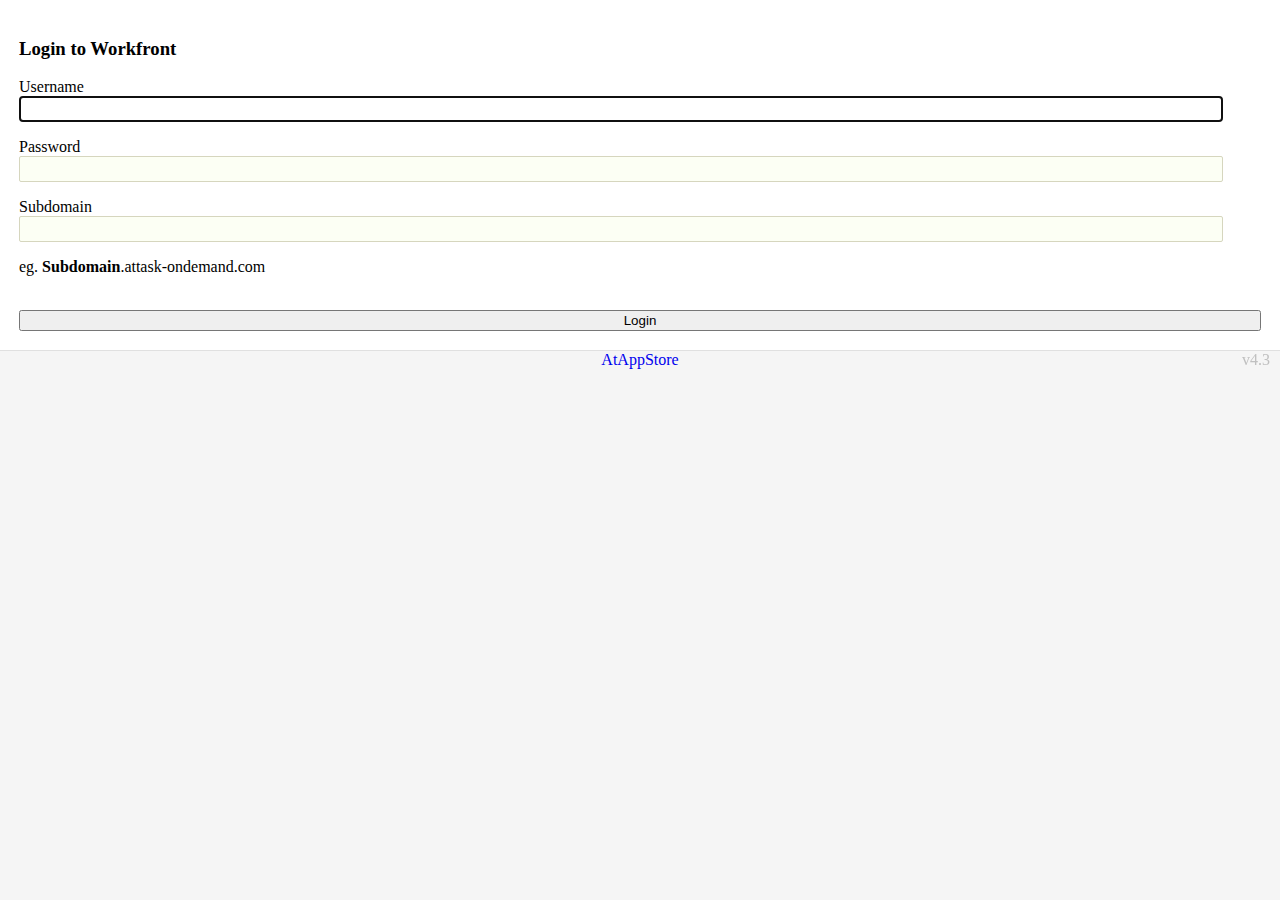
==== stopwatch/index.html @ 8f52713b "4.3 initial upload to github" ====
<!DOCTYPE html>
<html style="background: whitesmoke;">
<head>
    <title>Stopwatch</title>
    <meta http-equiv="Content-type" content="text/html; charset=UTF-8"/>
    <link rel="shortcut icon" type="image/png" href="icons/timer32x32.png"/>
    <link rel="stylesheet" type="text/css" href="core/css/metro-bootstrap.min.css"/>
    <link rel="stylesheet" type="text/css" href="core/css/style.min.css?ver=2017v423"/>
    <link rel="stylesheet" type="text/css" href="lib/jquery.qtip.min.css"/>
    <meta name="viewport" content="height=device-height,width=device-width, initial-scale=0.5"/>
</head>
<body>
<div id="drop">

    <div id="window" class="window"></div>
    <div id="cover"></div>
</div>
<div id="holder" style="display: none; min-width: 413px;">
    <div align="center" id="bar">
        <a href="#" id="create" class="create button"><span class="icon"></span> New task</a>
        <a href="#" id="remove-all" class="remove-all button"><span class="icon"></span> Delete all</a>
    </div>

    <div align="center" id="top-bar">
        <div class="spinner">
            <div id="blockG_1" class="metro_blockG"></div>
            <div id="blockG_2" class="metro_blockG"></div>
            <div id="blockG_3" class="metro_blockG"></div>
        </div>
        <span id="search-bar">
            <input id="searchfor" type="text" name="search" placeholder="Search" value="">
        </span>
        <span id="sort-bar">
            <div id="role-filter" class="btn-info btn-group open" style="vertical-align: top; display: none;">
                <button type="button" class="btn btn-info btn-medium dropdown-toggle"  style="padding: 4px;" data-toggle="dropdown"></button>
                <ul class="dropdown-menu" role="menu">
                </ul>
            </div>
        </span>
        <span id="button-bar">
            <div id="sort-menu" class="btn-group" style="vertical-align: top;">
                <button type="button" class="btn btn-medium dropdown-toggle" style="padding: 4px; font-weight: 600; color: #9d9d9d; background-color: #f5f5f5;" data-toggle="dropdown">sort</button>
                <ul class="dropdown-menu" style="right:0; left: initial;" role="menu">
                    <li><a href="#" id="sort-date" title="Sort by Due Date" class="">date</a></li>
                    <li><a href="#" id="sort-task" title="Sort by Task Name" class="">task</a></li>
                    <li><a href="#" id="sort-project" title="Sort by Project Name" class="">project</a></li>
                    <li><a href="#" id="sort-priority" title="Sort by Priority" class="">priority</a></li>
                </ul>
            </div>
            <span id="popout" title="Pop out"><img src="core/img/popout.gif"></span>
            <span id="search" title="Search"><img src="core/img/search.gif"></span>
        </span>
    </div>
    <div id="content">
        <div id="loading">Loading...</div>
        <div id="form-list" class="form"></div>

        <div id="form-create" class="form" style="display: none">
            <p>
                <label for="task-nameC">Task name</label>
                <input type="text" name="task-name" id="task-nameC" class="text"/>
            </p>

            <p class="buttons">
                <input type="button" id="button-create" value="Save"/>
                <input type="button" id="form-create.cancel-button" class="cancel" rel="form-create" value="Cancel"/>
            </p>

            <p style="display: none" id="create-status"></p>
        </div>

        <div id="form-update" class="well form" style="display: none">
            <input type="hidden" name="task-id" id="task-id" value=""/>

            <p>
                <label for="task-nameU">Task name</label>
                <input type="text" name="task-name" id="task-nameU" class="text"/>
            </p>

            <p>
                <label for="task-time">Task time (sec)</label>
                <input type="text" name="task-time" id="task-time" class="text"/>
            </p>

            <p class="buttons">
                <input type="submit" id="button-update" class="btn btn-primary" value="Update"/>
                <input type="button" id="form-update.cancel-button" class="btn cancel" rel="form-update"
                       value="Cancel"/>
            </p>

            <p style="display: none" id="update-status"></p>
        </div>

        <div id="form-remove" class="well form" style="display: none">
            <p id="remove-confirm" class="remove-confirm"></p>

            <p class="buttons">
                <input type="button" id="button-remove" class="btn btn-primary" value="Delete"/>
                <input type="button" id="form-remove.cancel-button" class="btn cancel" rel="form-remove"
                       value="Cancel"/>
            </p>
        </div>

        <div id="form-remove-all" class="form" style="display: none">
            <p id="remove-all-confirm" class="remove-confirm">Are you sure you want to <strong>delete all tasks</strong>?
            </p>

            <p class="buttons">
                <input type="button" id="button-remove-all" class="btn btn-primary" value="Yes"/>
                <input type="button" id="form-remove-all.cancel-button" class="btn cancel" rel="form-remove-all"
                       value="Cancel"/>
            </p>
        </div>
    </div>

    <div id="store" style="background-color: whitesmoke; text-align:center; border-top: 1px solid #e0e0e0;">
        <a id="running" href="#" title="Stop Task" class="btn timer btn-primary" style="display: none;"></a>
        <a id="storelink" target="_blank" href="http://store.atappstore.com/product/stopwatch/">AtAppStore</a>
        <span style="color: silver; position: fixed; right: 10px;">v4.3</span>
    </div>
</div>
<script type="text/javascript" src="core/docs/jquery-1.8.0.min.js"></script>
<script type="text/javascript" src="core/docs/bootstrap-dropdown.js"></script>
<script src="lib/liquidmetal.js" type="text/javascript"></script>
<script src="lib/jquery.domsearch.js" type="text/javascript"></script>

<script type="text/javascript" src="sw.min.js?ver=2017v43"></script>
</body>
</html>
---- stopwatch/core/css/style.min.css ----
@CHARSET "UTF-8";body{height:auto;padding:0;margin:0 auto;background:#fff}a{text-decoration:none}#top-bar{background-color:whitesmoke;border-bottom:1px solid #e0e0e0;-moz-user-select:none;-webkit-user-select:none;height:33px}#top-bar span>span:hover{background-color:#e1e1e1}#top-bar span>span{font-size:10.5px;padding:4px 12px;margin-bottom:0;font-size:14px;line-height:25px;text-align:center;cursor:pointer;color:#333;text-shadow:0 1px 1px rgba(255,255,255,.75)}#bar{padding:.8em 1em;border-bottom:1px solid #e0e0e0}#bar .remove-all{float:right!important}#bar .create{float:left!important}#bar .remove-all span{display:block;width:20px;height:28px;float:left;margin:0 10px 0 0}#bar .create span{display:block;width:16px;height:28px;float:left;margin:0 10px 0 0}#search-bar{display:none}#searchfor{width:200px;display:inline}#sort-bar span{display:inline-block}#button-bar,#button-bar>span{float:right}#button-bar,#sort-bar,#search-bar{margin:0;padding:0;height:100%}#sort-bar,#search-bar{margin-left:7%}#running{padding:0;margin:0;width:100%;vertical-align:top}p.buttons{padding:1em 2em!important;overflow:hidden}#button-remove-all,#button-remove{color:#a90329}#button-appscan{float:left;width:20%}#button-qrlogin{float:right;width:60%}#button-standard{float:right;width:20%}#button-login{float:left}.issue{background-color:#f8f2d9;display:inline-block;line-height:25px;text-shadow:0 1px 1px rgba(255,255,255,.75);padding:3px;padding-left:15px;padding-right:15px;text-align:center;vertical-align:middle}.task{background-color:#eaf3d9;display:inline-block;line-height:25px;text-shadow:0 1px 1px rgba(255,255,255,.75);padding:3px;padding-left:15px;padding-right:15px;text-align:center;vertical-align:middle}.task.danger{background-color:#f2dede}.task.warning{background-color:#fbf3cb}.task.success{background-color:#dff0d8}.task.info{background-color:#d9edf7}.task.default{background-color:#f5f5f5}#button-logout{border-top:1px;border-top-style:dashed;border-top-color:silver;background-color:#fffcd8}.btn-mini{padding:3px;padding-left:15px;padding-right:15px}.percent .inputbox{width:40px;padding:0;margin:0}input[type=password],input[type=text]{border:solid 1px #d6d6be;background-color:#fcfff4;padding:3px 5px;width:96%;font-size:16px;-webkit-border-radius:2px;display:block}input[type=text]:focus,input[type=text]:focus{border:solid 1px #fff286;background-color:#fff}.form{overflow-y:auto}#form-list{display:none;overflow-y:auto}#form-login,#form-qrlogin{padding:19px;margin-bottom:0}#button-login{width:100%}#v{width:320px;height:240px}div.c8{float:right;height:100px}div.c3{float:left;height:100px;padding-right:10px;overflow:hidden;text-overflow:ellipsis;white-space:nowrap;width:60%;margin:6px 0 0 17px!important}span.c1{overflow:hidden}.item{text-align:left;border-bottom:solid 1px #ccc;display:block;overflow:hidden;margin-top:0;margin-bottom:0;height:101px}.item a.power{background:url(../img/play.png) 0 0 no-repeat;display:block;position:absolute;right:3px;width:32px;height:32px;bottom:14px;right:10px}.item a.running{background:url(../img/pause.png) 0 0 no-repeat}.item .timer{height:31px;font-size:17px;width:100px;padding-right:0;padding-left:0;padding-top:6px;padding-bottom:6px}.issue,.task,.item .name,.item .details{cursor:help}#filter{background-color:#fdc33c;text-shadow:0 -1px 0 rgba(136,136,136,.25)}#filter:hover,#filter:active,#filter.active{background-color:#e6ad3b}#details{font-weight:bold}.date{text-align:center;height:56px;width:100px;float:right;text-shadow:0 1px 1px rgba(255,255,255,.75);margin:1px 0 1px 0}.date-tall{position:absolute;right:0;top:0;text-align:center;width:100px;float:right;text-shadow:0 1px 1px rgba(255,255,255,.75)}.qtip-info .qtip-content{background:#49afcd;color:white;text-align:left;text-shadow:0 -1px 0 rgba(0,0,0,0.25);border-width:0;-webkit-border-radius:0;-moz-border-radius:0;border-radius:0}.qtip-info .qtip-tip{background-color:#49afcd}.qtip-info{border-width:0;border-color:#49afcd}.qtip-default{border-width:0}#notask label{text-align:center}a.remove:hover{color:#a90329}p.remove-confirm{color:#a90329;font-weight:bold;line-height:1.2em;margin:0;padding:1em 0!important;font-style:italic;font-size:13px}p.remove-confirm strong{color:#333}#form-create{margin:0 5px}.window .content{background-color:whitesmoke;padding:19px;margin-bottom:0}.window .close{text-align:center;cursor:pointer;float:none}#drop{margin:0;padding:0;top:0;left:0;z-index:999}.window{position:absolute;top:-700px;background:silver;width:250px;margin-left:50px;z-index:99999}#cover{opacity:0;background:white;height:100%;width:100%;position:absolute;top:0;z-index:10}.error{color:red}#footer{text-align:center;color:#ddd;margin:0;padding:5px}#footer a{color:#ddd}#footer a:hover{color:#333}#loading{text-align:-webkit-center;font-size:25px;color:whitesmoke;font-weight:bold;margin:25px}.spinner{width:22px;position:absolute;top:77px;left:5px;display:none;transform:translate3d(0,0,0);-webkit-transform:translate3d(0,0,0)}.spinner-bottom{width:22px;position:relative;left:5px;top:15px;display:none;float:left}.metro_blockG{background-color:#2e7bcc;border:0;float:left;height:16px;margin-left:1px;width:4px;opacity:.1;-moz-animation-name:bounceG;-moz-animation-duration:1.3s;-moz-animation-iteration-count:infinite;-moz-animation-direction:linear;-moz-transform:scale(0.7);-webkit-animation-name:bounceG;-webkit-animation-duration:1.3s;-webkit-animation-iteration-count:infinite;-webkit-animation-direction:linear;-webkit-transform:scale(0.7);-ms-animation-name:bounceG;-ms-animation-duration:1.3s;-ms-animation-iteration-count:infinite;-ms-animation-direction:linear;-ms-transform:scale(0.7);-o-animation-name:bounceG;-o-animation-duration:1.3s;-o-animation-iteration-count:infinite;-o-animation-direction:linear;-o-transform:scale(0.7);animation-name:bounceG;animation-duration:1.3s;animation-iteration-count:infinite;animation-direction:linear;transform:scale(0.7)}#blockG_1{-moz-animation-delay:.39s;-webkit-animation-delay:.39s;-ms-animation-delay:.39s;-o-animation-delay:.39s;animation-delay:.39s}#blockG_2{-moz-animation-delay:.52s;-webkit-animation-delay:.52s;-ms-animation-delay:.52s;-o-animation-delay:.52s;animation-delay:.52s}#blockG_3{-moz-animation-delay:.65s;-webkit-animation-delay:.65s;-ms-animation-delay:.65s;-o-animation-delay:.65s;animation-delay:.65s}@-moz-keyframes bounceG{0%{-moz-transform:scale(1.2);opacity:1}100%{-moz-transform:scale(0.7);opacity:.1}}@-webkit-keyframes bounceG{0%{-webkit-transform:scale(1.2);opacity:1}100%{-webkit-transform:scale(0.7);opacity:.1}}@-ms-keyframes bounceG{0%{-ms-transform:scale(1.2);opacity:1}100%{-ms-transform:scale(0.7);opacity:.1}}@-o-keyframes bounceG{0%{-o-transform:scale(1.2);opacity:1}100%{-o-transform:scale(0.7);opacity:.1}}@keyframes bounceG{0%{transform:scale(1.2);opacity:1}100%{transform:scale(0.7);opacity:.1}}
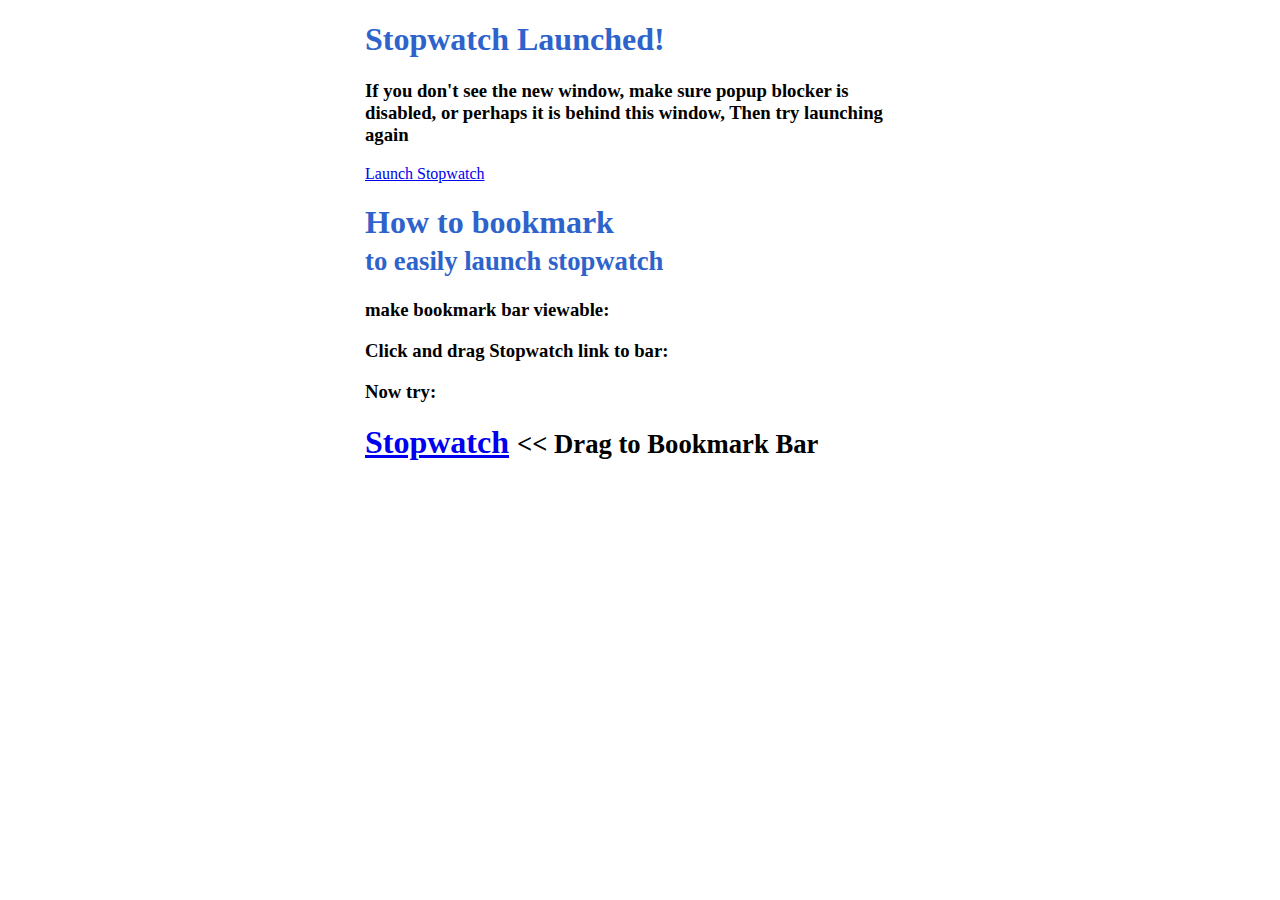
==== commit f290ccf6: "stopwatch-4.3 launcher" ====
--- a/stopwatch/index.html
+++ b/stopwatch/index.html
@@ -1,129 +1,64 @@
 <!DOCTYPE html>
-<html style="background: whitesmoke;">
-<head>
-    <title>Stopwatch</title>
-    <meta http-equiv="Content-type" content="text/html; charset=UTF-8"/>
-    <link rel="shortcut icon" type="image/png" href="icons/timer32x32.png"/>
-    <link rel="stylesheet" type="text/css" href="core/css/metro-bootstrap.min.css"/>
-    <link rel="stylesheet" type="text/css" href="core/css/style.min.css?ver=2017v423"/>
-    <link rel="stylesheet" type="text/css" href="lib/jquery.qtip.min.css"/>
-    <meta name="viewport" content="height=device-height,width=device-width, initial-scale=0.5"/>
+<html>
+<head><title>Stopwatch</title>
+    <link rel="stylesheet" type="text/css" href="core/css/metro-bootstrap.css">
+    <link rel="shortcut icon" type="image/png" href="icons/timer32x32.png">
+    <style> .instr {
+        display: none;
+    } </style>
+    <script type="text/javascript" src="lib/ATBookmarkApp.js"></script>
+    <script type="text/javascript" src="core/docs/jquery-1.8.0.min.js"></script>
+    <script type="text/javascript" src="launch.js"></script>
 </head>
 <body>
-<div id="drop">
+<div style="width: 550px; max-width: 550px; margin-left:auto; margin-right:auto;">
+    <div class="well-large chrome instr" style="text-align:center;"></div>
+    <div class="well-large ie6 instr"><h2>Sorry, This browser is not supported.</h2></div>
+    <div class="well-large" id="message"><h1 style="color:#2e63cc;">Stopwatch Launched!</h1>
 
-    <div id="window" class="window"></div>
-    <div id="cover"></div>
-</div>
-<div id="holder" style="display: none; min-width: 413px;">
-    <div align="center" id="bar">
-        <a href="#" id="create" class="create button"><span class="icon"></span> New task</a>
-        <a href="#" id="remove-all" class="remove-all button"><span class="icon"></span> Delete all</a>
-    </div>
+        <div class="well-small"><h3>If you don't see the new window, make sure popup blocker is disabled, or perhaps it
+            is behind this window, Then try launching again</h3>
 
-    <div align="center" id="top-bar">
-        <div class="spinner">
-            <div id="blockG_1" class="metro_blockG"></div>
-            <div id="blockG_2" class="metro_blockG"></div>
-            <div id="blockG_3" class="metro_blockG"></div>
+            <p> <a class='btn btn-primary bookmark' href="">Launch Stopwatch</a></p>
+
+            <div class="well-small chrome instr"><p>For how to manage pop-up settings in Chrome, have a look at <a
+                    href="http://www.google.com/support/chrome/bin/answer.py?hl=en&amp;answer=95472"
+                    title="disable pop-ups in Chrome" target="_blank">Google's support documentation</a>.</p></div>
+            <div class="well-small firefox instr"><p>Mozilla's support pages show you how to <a
+                    href="http://support.mozilla.com/en-US/kb/Pop-up+blocker" title="disable pop-ups in Firefox"
+                    rel="external" target="_blank">manage pop-up blocker settings in Firefox</a>.</p></div>
+            <div class="well-small ie instr"><p><a
+                    href="http://windows.microsoft.com/en-us/Windows-vista/Internet-Explorer-Pop-up-Blocker-frequently-asked-questions"
+                    rel="external" title="pop ups in IE" target="_blank">Microsoft's FAQ</a> shows you how to turn
+                Internet Explorer's pop-up blocker on and off.</p></div>
+            <div class="well-small safari instr"><p>Safari's pop-up blocker doesn't block pop-ups from opening if you've
+                clicked on a button, so please <a href="#" title="Launch Stopwatch" onclick="open();">launch stopwatch
+                    manually.</a></p></div>
         </div>
-        <span id="search-bar">
-            <input id="searchfor" type="text" name="search" placeholder="Search" value="">
-        </span>
-        <span id="sort-bar">
-            <div id="role-filter" class="btn-info btn-group open" style="vertical-align: top; display: none;">
-                <button type="button" class="btn btn-info btn-medium dropdown-toggle"  style="padding: 4px;" data-toggle="dropdown"></button>
-                <ul class="dropdown-menu" role="menu">
-                </ul>
+        <h1 style="color:#2e63cc;">How to bookmark<br>
+            <small>to easily launch stopwatch</small>
+        </h1>
+        <h3>make bookmark bar viewable:</h3>
+
+            <div class="well-small">
+                <div class="well-large chrome instr"><p><strong>CTRL + SHIFT + B</strong></p></div>
+                <div class="well-large firefox instr"><img src="icons/ffbookmark.png"/></div>
+                <div class="well-large ie instr"><p><strong>ALT + V</strong></p> <img src="icons/iebookmark.png"/></div>
+                <div class="well-large safari instr"><p><strong>COMMAND + SHIFT + B</strong></p></div>
             </div>
-        </span>
-        <span id="button-bar">
-            <div id="sort-menu" class="btn-group" style="vertical-align: top;">
-                <button type="button" class="btn btn-medium dropdown-toggle" style="padding: 4px; font-weight: 600; color: #9d9d9d; background-color: #f5f5f5;" data-toggle="dropdown">sort</button>
-                <ul class="dropdown-menu" style="right:0; left: initial;" role="menu">
-                    <li><a href="#" id="sort-date" title="Sort by Due Date" class="">date</a></li>
-                    <li><a href="#" id="sort-task" title="Sort by Task Name" class="">task</a></li>
-                    <li><a href="#" id="sort-project" title="Sort by Project Name" class="">project</a></li>
-                    <li><a href="#" id="sort-priority" title="Sort by Priority" class="">priority</a></li>
-                </ul>
-            </div>
-            <span id="popout" title="Pop out"><img src="core/img/popout.gif"></span>
-            <span id="search" title="Search"><img src="core/img/search.gif"></span>
-        </span>
-    </div>
-    <div id="content">
-        <div id="loading">Loading...</div>
-        <div id="form-list" class="form"></div>
+            <h3>Click and drag Stopwatch link to bar:</h3>
 
-        <div id="form-create" class="form" style="display: none">
-            <p>
-                <label for="task-nameC">Task name</label>
-                <input type="text" name="task-name" id="task-nameC" class="text"/>
-            </p>
+            <div class="well-large chrome instr"><img src="icons/chdrag.png"/></div>
+            <div class="well-large firefox instr"><img src="icons/ffdrag.png"/></div>
+            <div class="well-large ie instr"><img src="icons/iedrag.png"/></div>
+            <div class="well-large safari instr"><img src="icons/sfdrag.png"/></div>
+            <h3>Now try:</h3>
 
-            <p class="buttons">
-                <input type="button" id="button-create" value="Save"/>
-                <input type="button" id="form-create.cancel-button" class="cancel" rel="form-create" value="Cancel"/>
-            </p>
-
-            <p style="display: none" id="create-status"></p>
-        </div>
-
-        <div id="form-update" class="well form" style="display: none">
-            <input type="hidden" name="task-id" id="task-id" value=""/>
-
-            <p>
-                <label for="task-nameU">Task name</label>
-                <input type="text" name="task-name" id="task-nameU" class="text"/>
-            </p>
-
-            <p>
-                <label for="task-time">Task time (sec)</label>
-                <input type="text" name="task-time" id="task-time" class="text"/>
-            </p>
-
-            <p class="buttons">
-                <input type="submit" id="button-update" class="btn btn-primary" value="Update"/>
-                <input type="button" id="form-update.cancel-button" class="btn cancel" rel="form-update"
-                       value="Cancel"/>
-            </p>
-
-            <p style="display: none" id="update-status"></p>
-        </div>
-
-        <div id="form-remove" class="well form" style="display: none">
-            <p id="remove-confirm" class="remove-confirm"></p>
-
-            <p class="buttons">
-                <input type="button" id="button-remove" class="btn btn-primary" value="Delete"/>
-                <input type="button" id="form-remove.cancel-button" class="btn cancel" rel="form-remove"
-                       value="Cancel"/>
-            </p>
-        </div>
-
-        <div id="form-remove-all" class="form" style="display: none">
-            <p id="remove-all-confirm" class="remove-confirm">Are you sure you want to <strong>delete all tasks</strong>?
-            </p>
-
-            <p class="buttons">
-                <input type="button" id="button-remove-all" class="btn btn-primary" value="Yes"/>
-                <input type="button" id="form-remove-all.cancel-button" class="btn cancel" rel="form-remove-all"
-                       value="Cancel"/>
-            </p>
-        </div>
-    </div>
-
-    <div id="store" style="background-color: whitesmoke; text-align:center; border-top: 1px solid #e0e0e0;">
-        <a id="running" href="#" title="Stop Task" class="btn timer btn-primary" style="display: none;"></a>
-        <a id="storelink" target="_blank" href="http://store.atappstore.com/product/stopwatch/">AtAppStore</a>
-        <span style="color: silver; position: fixed; right: 10px;">v4.3</span>
+            <h1><a class='btn btn-primary bookmark'
+                   href="">Stopwatch</a>
+                <small> << Drag to Bookmark Bar</small>
+            </h1>
     </div>
 </div>
-<script type="text/javascript" src="core/docs/jquery-1.8.0.min.js"></script>
-<script type="text/javascript" src="core/docs/bootstrap-dropdown.js"></script>
-<script src="lib/liquidmetal.js" type="text/javascript"></script>
-<script src="lib/jquery.domsearch.js" type="text/javascript"></script>
-
-<script type="text/javascript" src="sw.min.js?ver=2017v43"></script>
 </body>
 </html>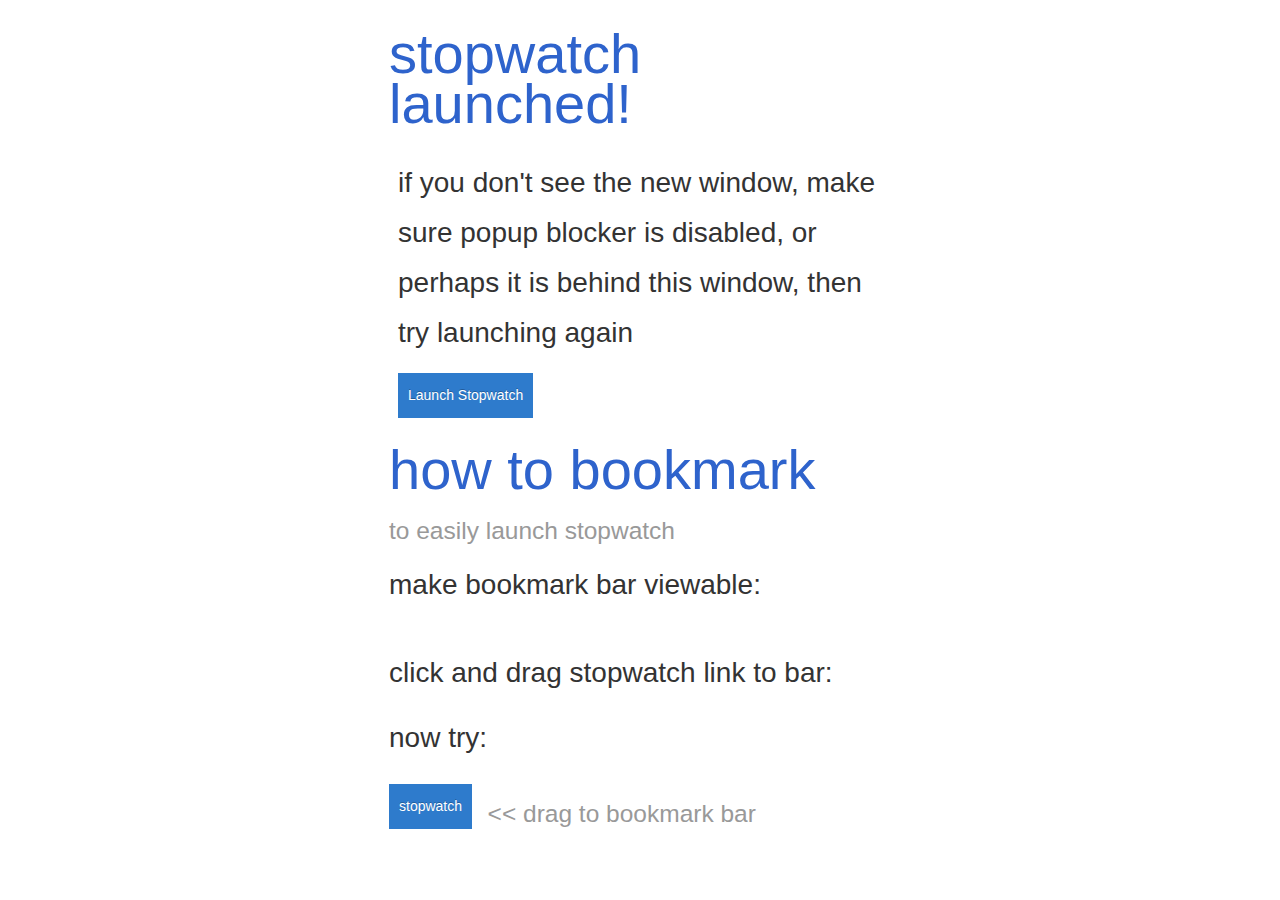
==== commit 718df124: "stopwatch-4.3 launcher" ====
--- a/stopwatch/index.html
+++ b/stopwatch/index.html
@@ -1,7 +1,7 @@
 <!DOCTYPE html>
 <html>
 <head><title>Stopwatch</title>
-    <link rel="stylesheet" type="text/css" href="core/css/metro-bootstrap.css">
+    <link rel="stylesheet" type="text/css" href="core/css/metro-bootstrap.min.css">
     <link rel="shortcut icon" type="image/png" href="icons/timer32x32.png">
     <style> .instr {
         display: none;
